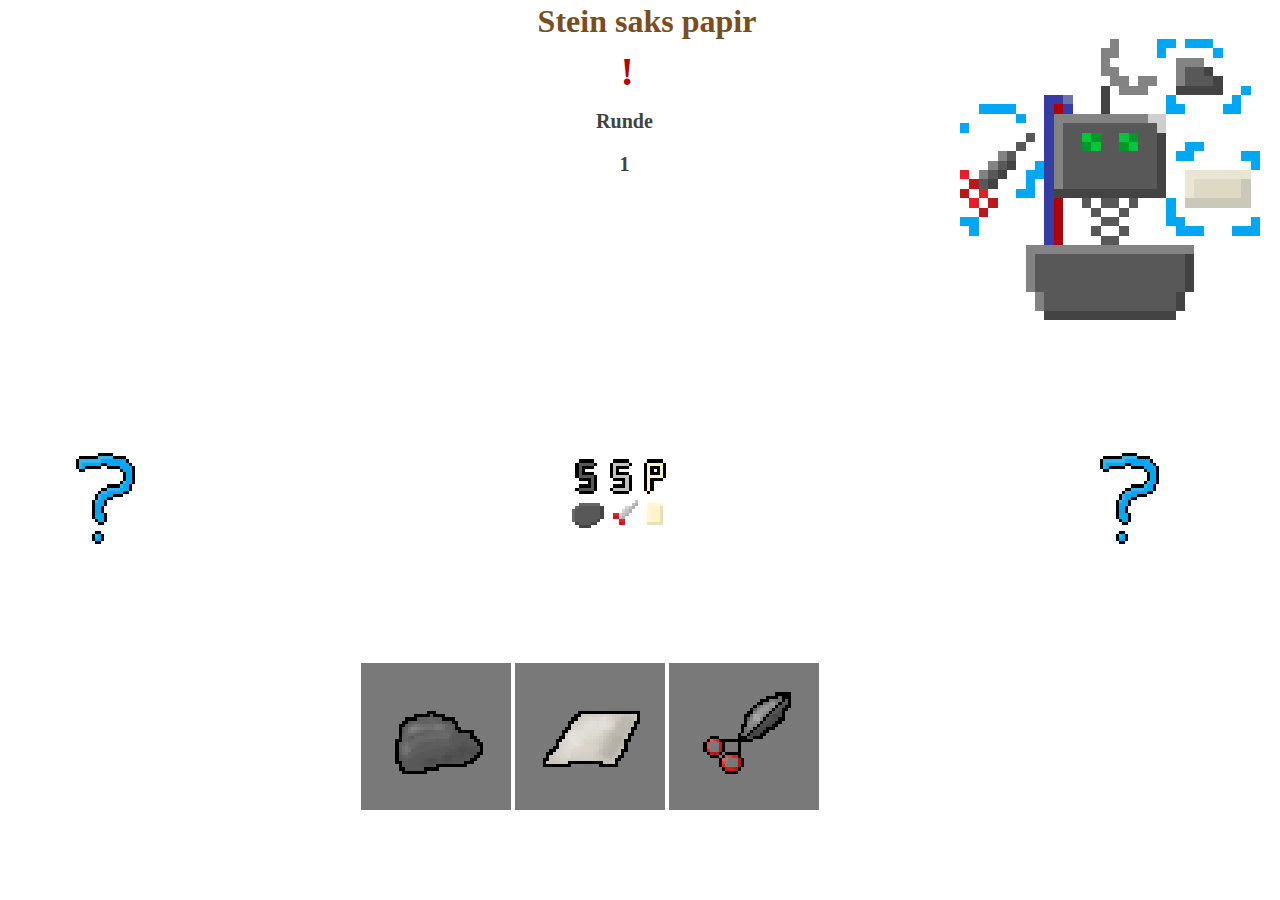
==== spillside.html @ 8b9c2ce7 "testcommit" ====
<!DOCTYPE html>
<html>
<head>
  <script type="module" src="1.js" defer></script>
  <link rel="stylesheet" href="styles.css">
</head>
<body>

<audio id="Audio1">
  <source src="sounds/lose.wav" type="audio/wav">
</audio>
<audio id="Audio2">
  <source src="sounds/win.wav" type="audio/wav">
</audio>
<audio id="Audio3">
  <source src="sounds/draw.mp3" type="audio/mpeg">
</audio>


<h1 id="centertext">Stein saks papir</h1>
<p id="timer" class="center">!</p>
<div class="chooser">
  <button id="rock" class="button" type="button">
    <img src="img/rock.png" 
    width="100"
    height="100"
  />
  </button>
  <button id="paper" class="button" type="button">
    <img src="img/paper.png" 
    width="100"
    height="100"
    />
  </button>
  <button id="scissors" class="button" type="button">
    <img src="img/scissors.png" 
    width="100"
    height="100"
    />
  </button>
</div>


<img src = "img/questionmark.png" id="demo" width="100" height="100">
<img id="robot" src="img/robot.png"
width="300"
height="300"
>  
<img src = "img/logo.png" class="center" id="result" width="100" height="100">
<br>
<div id="centerroundcounter">
  <p>Runde</p><p id="shii"></p>
</div>
<img src = "img/questionmark.png" id="robotchoiceshower" width="100" height="100">
<p id="winnerthing"></p>
</body>
</html>
---- styles.css ----
h1 {
    font-weight: bold;
    color: rgb(121, 77, 28);
    font-size: 32px;
}
p {
    font-weight: bold;
    color: rgb(66, 66, 66);
    font-size: 20px;
  }
/*button animasjon*/
.button {
    position: relative;
    background-color: #797979;
    border: none;
    font-size: 28px;
    color: #FFFFFF;
    padding: 20px;
    width: 150px;
    text-align: center;
    -webkit-transition-duration: 0.4s; /* Safari */
    transition-duration: 0.4s;
    text-decoration: none;
    overflow: hidden;
    cursor: pointer;
  }
  
  .button:after {
    content: "";
    background: #ffffff;
    display: block;
    position: absolute;
    padding-top: 300%;
    padding-left: 350%;
    margin-left: -20px!important;
    margin-top: -120%;
    opacity: 0;
    transition: all 0.8s
  }
  
  .button:active:after {
    padding: 0;
    margin: 0;
    opacity: 1;
    transition: 0s
  }

/*crisp pixelart*/
img {
  image-rendering: pixelated;
  image-rendering: -moz-crisp-edges;
  image-rendering: crisp-edges;
}
#robot {
  position: absolute;
  right:20px;
  top:20px;
}
#centertext {
  position: absolute;
  left:42%;
  top: -2%;
}

#result{
  top: 50%;
  right: 48%
}
#timer {
  font-size: 40px;
  left:40%;
  color: rgb(182, 0, 0);

}
#winnerthing {
  position: absolute;
  font-size: 40px;
  bottom: 10%;
}

#robotchoiceshower {
  position: absolute;
  right:8%;
  top:50%;
}
#demo {
  position: absolute;
  right:88%;
  top:50%;
}
.center{
  position: absolute;
  right:42%;
  text-align: center;
}
.chooser{
  position: absolute;
  right:36%;
  text-align: center;
  bottom: 10%;
}
#centerroundcounter{
  position: absolute;
  right:49%;
  text-align: center;
  top: 10%;
}
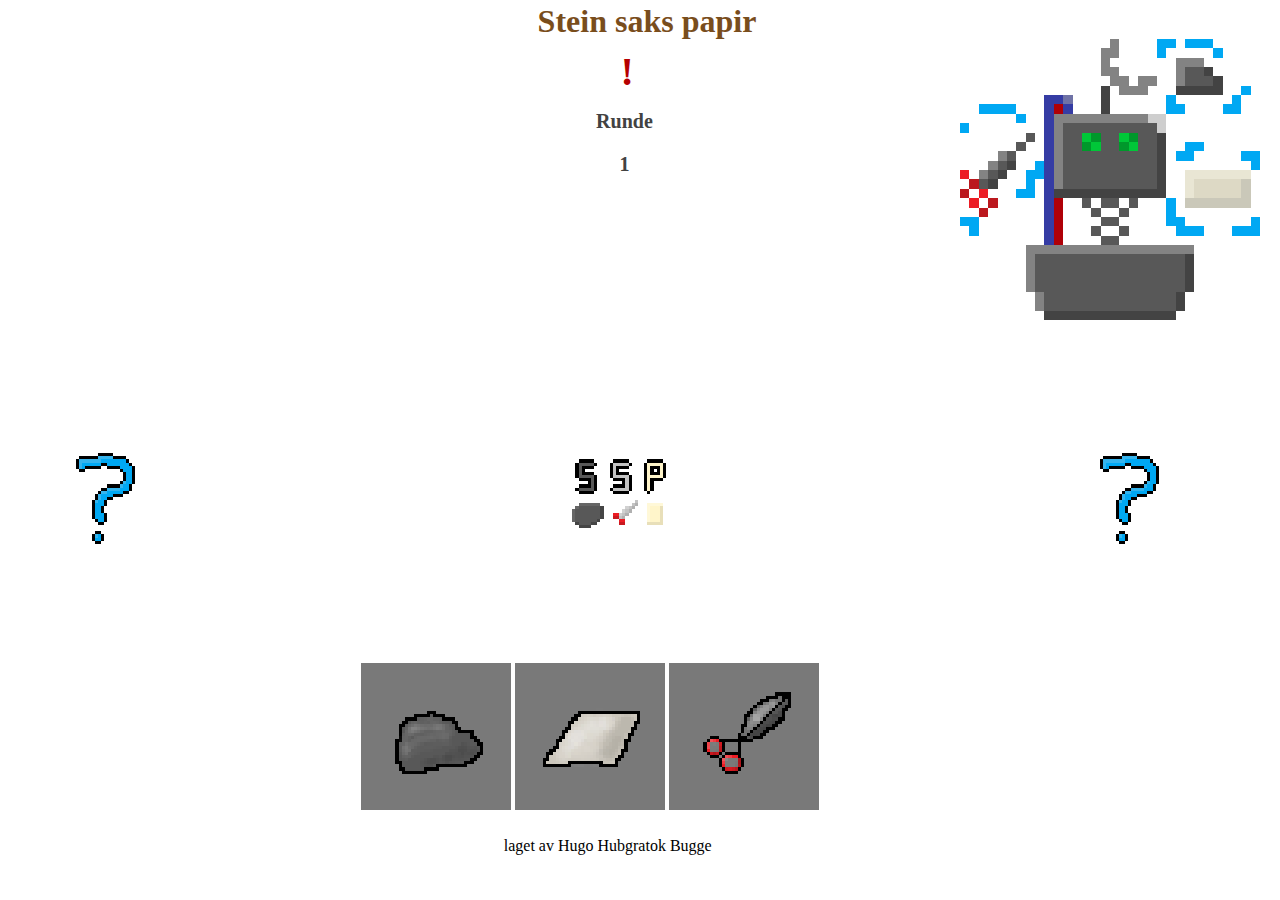
==== commit c9fbdbf1: "sentrert og farget feedback, adda footer og sections og fler kommentarer" ====
--- a/spillside.html
+++ b/spillside.html
@@ -1,57 +1,58 @@
 <!DOCTYPE html>
 <html>
-<head>
-  <script type="module" src="1.js" defer></script>
-  <link rel="stylesheet" href="styles.css">
-</head>
-<body>
-
-<audio id="Audio1">
-  <source src="sounds/lose.wav" type="audio/wav">
-</audio>
-<audio id="Audio2">
-  <source src="sounds/win.wav" type="audio/wav">
-</audio>
-<audio id="Audio3">
-  <source src="sounds/draw.mp3" type="audio/mpeg">
-</audio>
-
-
-<h1 id="centertext">Stein saks papir</h1>
-<p id="timer" class="center">!</p>
-<div class="chooser">
-  <button id="rock" class="button" type="button">
-    <img src="img/rock.png" 
-    width="100"
-    height="100"
-  />
-  </button>
-  <button id="paper" class="button" type="button">
-    <img src="img/paper.png" 
-    width="100"
-    height="100"
+  <head>
+    <script type="module" src="1.js" defer></script>
+    <link rel="stylesheet" href="styles.css" />
+  </head>
+  <body>
+    <!---Setter opp lyd--->
+    <audio id="Audio1">
+      <source src="sounds/lose.wav" type="audio/wav" />
+    </audio>
+    <audio id="Audio2">
+      <source src="sounds/win.wav" type="audio/wav" />
+    </audio>
+    <audio id="Audio3">
+      <source src="sounds/draw.mp3" type="audio/mpeg" />
+    </audio>
+    <!---Setter opp knapper--->
+    <section>
+      <h1 id="centertext">Stein saks papir</h1>
+      <p id="timer" class="center">!</p>
+      <div class="chooser">
+        <button id="rock" class="button" type="button">
+          <img src="img/rock.png" width="100" height="100" />
+        </button>
+        <button id="paper" class="button" type="button">
+          <img src="img/paper.png" width="100" height="100" />
+        </button>
+        <button id="scissors" class="button" type="button">
+          <img src="img/scissors.png" width="100" height="100" />
+        </button>
+      </div>
+    </section>
+    <!---Setter spørsmålstegn og robot, logo og mer--->
+    <img src="img/questionmark.png" id="demo" width="100" height="100" />
+    <img id="robot" src="img/robot.png" width="300" height="300" />
+    <img
+      src="img/logo.png"
+      class="center"
+      id="result"
+      width="100"
+      height="100"
     />
-  </button>
-  <button id="scissors" class="button" type="button">
-    <img src="img/scissors.png" 
-    width="100"
-    height="100"
+    <br />
+    <div id="centerroundcounter">
+      <p>Runde</p>
+      <p id="shii"></p>
+    </div>
+    <img
+      src="img/questionmark.png"
+      id="robotchoiceshower"
+      width="100"
+      height="100"
     />
-  </button>
-</div>
-
-
-<img src = "img/questionmark.png" id="demo" width="100" height="100">
-<img id="robot" src="img/robot.png"
-width="300"
-height="300"
->  
-<img src = "img/logo.png" class="center" id="result" width="100" height="100">
-<br>
-<div id="centerroundcounter">
-  <p>Runde</p><p id="shii"></p>
-</div>
-<img src = "img/questionmark.png" id="robotchoiceshower" width="100" height="100">
-<p id="winnerthing"></p>
-</body>
-</html>+    <p id="winnerthing"></p>
+    <footer id="myfooter">laget av Hugo Hubgratok Bugge</footer>
+  </body>
+</html>
--- a/styles.css
+++ b/styles.css
@@ -1,50 +1,61 @@
 h1 {
-    font-weight: bold;
-    color: rgb(121, 77, 28);
-    font-size: 32px;
+  font-weight: bold;
+  color: rgb(121, 77, 28);
+  font-size: 32px;
 }
 p {
-    font-weight: bold;
-    color: rgb(66, 66, 66);
-    font-size: 20px;
-  }
+  font-weight: bold;
+  color: rgb(66, 66, 66);
+  font-size: 20px;
+}
 /*button animasjon*/
 .button {
-    position: relative;
-    background-color: #797979;
-    border: none;
-    font-size: 28px;
-    color: #FFFFFF;
-    padding: 20px;
-    width: 150px;
-    text-align: center;
-    -webkit-transition-duration: 0.4s; /* Safari */
-    transition-duration: 0.4s;
-    text-decoration: none;
-    overflow: hidden;
-    cursor: pointer;
-  }
+  position: relative;
+  background-color: #797979;
+  border: none;
+  font-size: 28px;
+  color: #ffffff;
+  padding: 20px;
+  width: 150px;
+  text-align: center;
+  -webkit-transition-duration: 0.4s; /* Safari */
+  transition-duration: 0.4s;
+  text-decoration: none;
+  overflow: hidden;
+  cursor: pointer;
+}
+
+.button:after {
+  content: "";
+  background: #ffffff;
+  display: block;
+  position: absolute;
+  padding-top: 300%;
+  padding-left: 350%;
+  margin-left: -20px !important;
+  margin-top: -120%;
+  opacity: 0;
+  transition: all 0.8s;
+}
+
+.button:active:after {
+  padding: 0;
+  margin: 0;
+  opacity: 1;
+  transition: 0s;
+}
+
+.redtext{
+  color: #920000;
+}
+
+.greentext{
+  color: #06af00;
   
-  .button:after {
-    content: "";
-    background: #ffffff;
-    display: block;
-    position: absolute;
-    padding-top: 300%;
-    padding-left: 350%;
-    margin-left: -20px!important;
-    margin-top: -120%;
-    opacity: 0;
-    transition: all 0.8s
-  }
-  
-  .button:active:after {
-    padding: 0;
-    margin: 0;
-    opacity: 1;
-    transition: 0s
-  }
+}
+.normaltext{
 
+}
 /*crisp pixelart*/
 img {
   image-rendering: pixelated;
@@ -53,55 +64,61 @@
 }
 #robot {
   position: absolute;
-  right:20px;
-  top:20px;
+  right: 20px;
+  top: 20px;
 }
 #centertext {
   position: absolute;
-  left:42%;
+  left: 42%;
   top: -2%;
 }
 
-#result{
+#result {
   top: 50%;
-  right: 48%
+  right: 48%;
 }
 #timer {
   font-size: 40px;
-  left:40%;
+  left: 40%;
   color: rgb(182, 0, 0);
-
 }
 #winnerthing {
-  position: absolute;
+  position: relative;
   font-size: 40px;
-  bottom: 10%;
+  left: -1%;
+  bottom: -100px;
+  text-align: center;
 }
 
 #robotchoiceshower {
   position: absolute;
-  right:8%;
-  top:50%;
+  right: 8%;
+  top: 50%;
 }
 #demo {
   position: absolute;
-  right:88%;
-  top:50%;
+  right: 88%;
+  top: 50%;
 }
-.center{
+.center {
   position: absolute;
-  right:42%;
+  right: 42%;
   text-align: center;
 }
-.chooser{
+.chooser {
   position: absolute;
-  right:36%;
+  right: 36%;
   text-align: center;
   bottom: 10%;
 }
-#centerroundcounter{
+#centerroundcounter {
   position: absolute;
-  right:49%;
+  right: 49%;
   text-align: center;
   top: 10%;
 }
+#myfooter {
+  position: absolute;
+  right: 44.4%;
+  bottom: 5%;
+}
